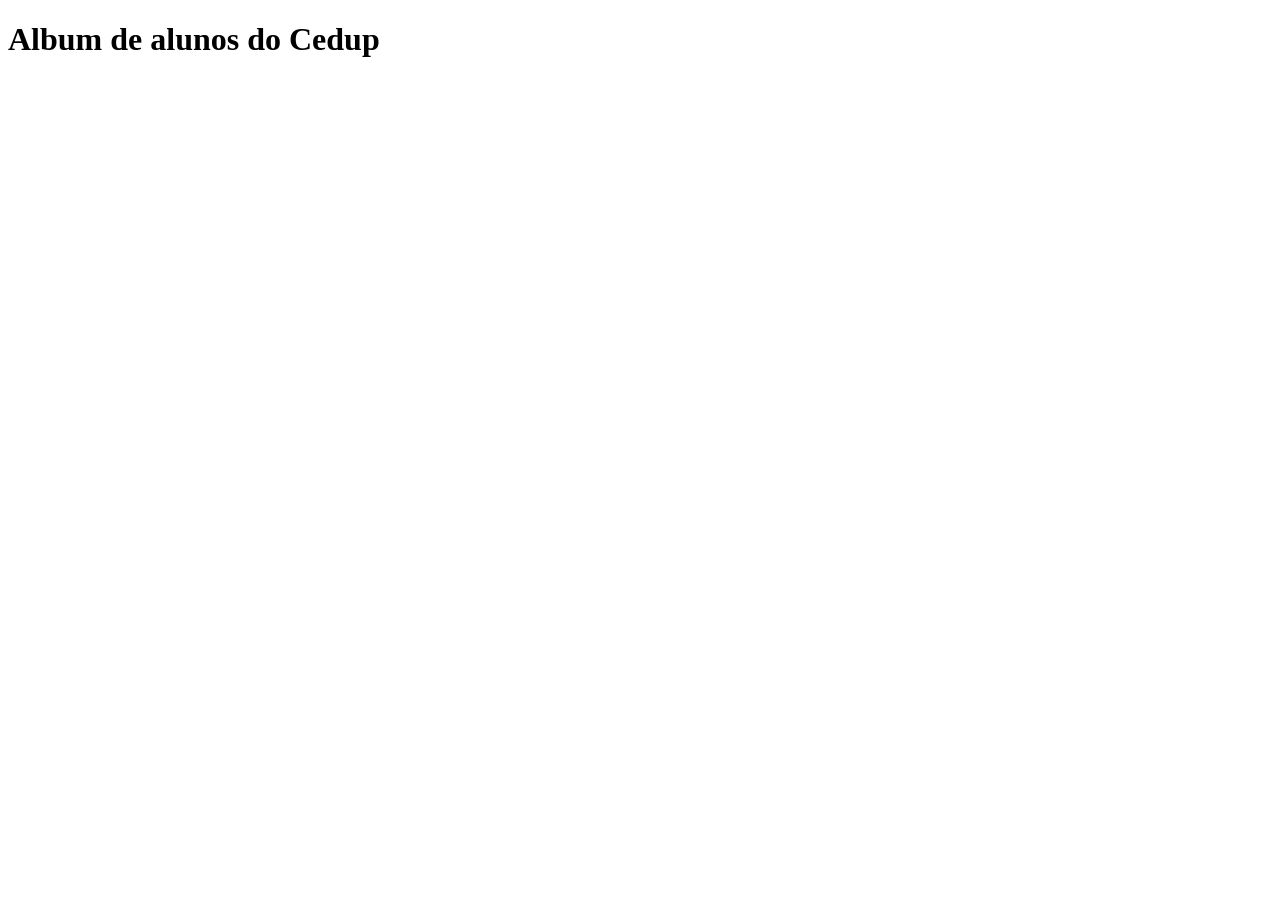
==== Alunos/alunos.html @ 22ce8810 "Cria pagina de login e tela de alunos" ====
<!DOCTYPE html>
<html lang="pt-br">
<head>
    <meta charset="UTF-8">
    <meta name="viewport" content="width=device-width, initial-scale=1.0">
    <title>Album de alunos do Cedup</title>
    <link rel="stylesheet" href="alunos.css">
</head>
<body>
    <h1>Album de alunos do Cedup</h1>
    <section id="album"></section>    
    <script src="alunos.js"></script>
</body>
</html>
---- Alunos/alunos.css ----
#album {
    display: flex;
    flex-wrap: wrap;
    justify-content: flex-start;
}

.card-aluno {
    width: 250px;
    border: 1px solid;
    padding: 1%;
    margin: 0.5%;
}
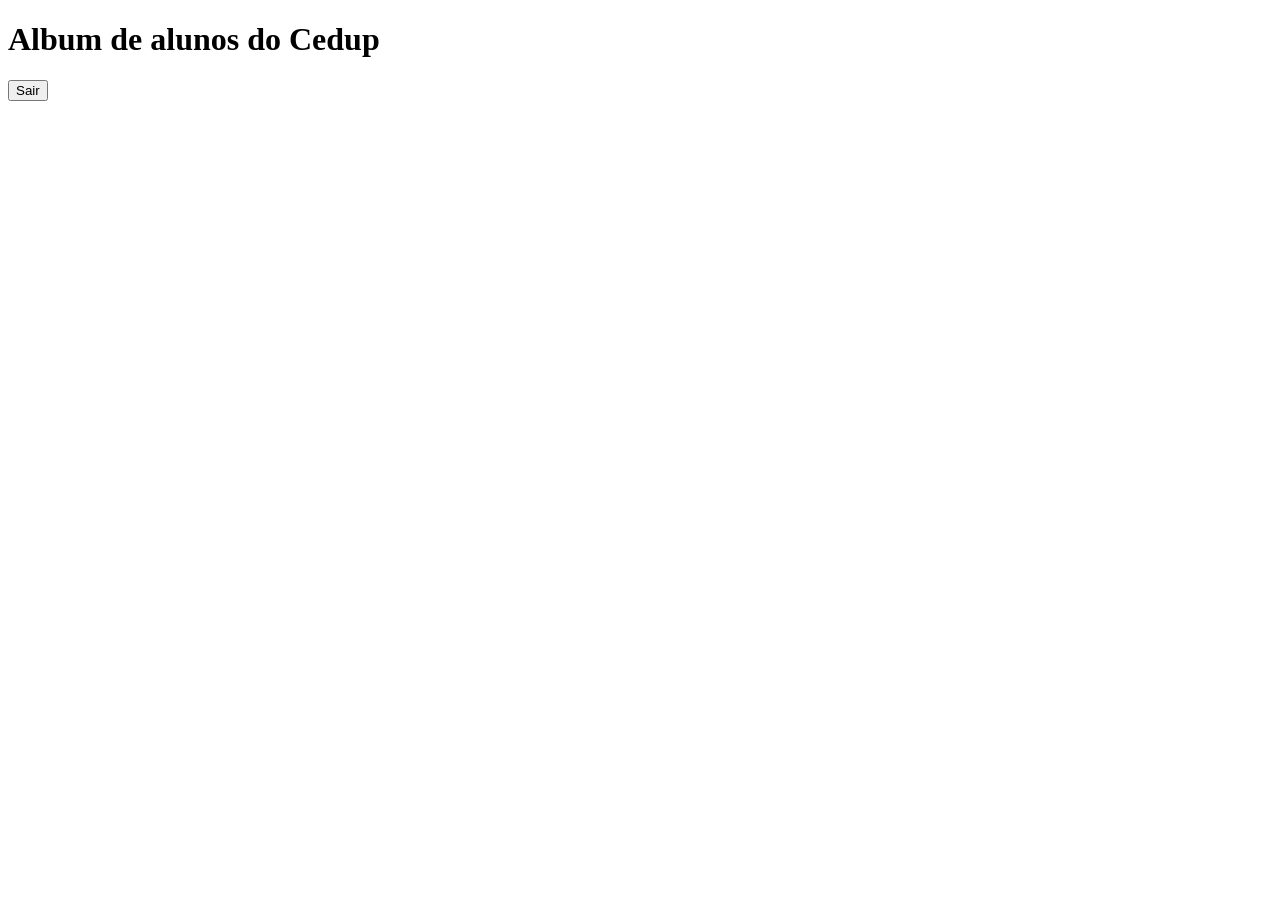
==== commit a3078590: "Cria barra de navegação e a reaproveita na nova página de usuários" ====
--- a/Alunos/alunos.html
+++ b/Alunos/alunos.html
@@ -8,7 +8,8 @@
 </head>
 <body>
     <h1>Album de alunos do Cedup</h1>
+    <nav id="nav"></nav>
     <section id="album"></section>    
-    <script src="alunos.js"></script>
+    <script src="alunos.js" type="module"></script>
 </body>
 </html>
